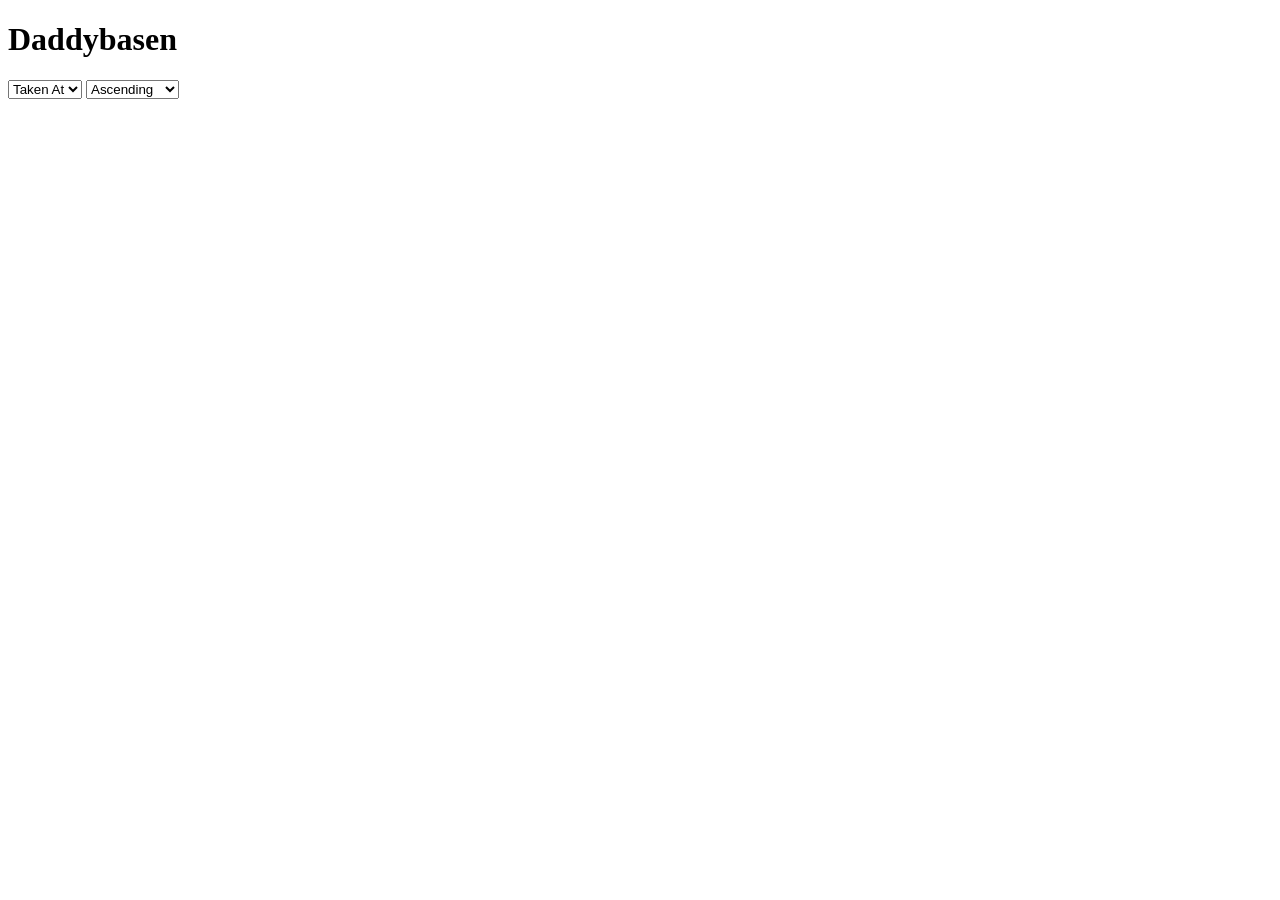
==== src/main/resources/public/gallery.html @ defa95c6 "Feat: added ordering options" ====
<!DOCTYPE html>
<html>
<head>
    <script src="/common.js"> </script>
    <script src="/utils.js"> </script>
    <link rel="stylesheet" href="/style.css">
</head>
<body>
    <div class="header">
        <h1>Daddybasen</h1>
        <div id="usericon"></div>
    </div>
    <main>
        <div id="navbar"></div>
        <select id="sortBy">
            <option value="taken_at">Taken At</option>
        </select>
        <select id="ordering">
            <option value="ASC">Ascending</option>
            <option value="DESC">Descending</option>
        </select>
        <div id="gallery"></div>
        <div id="lightbox" style="display:none;">
            <img id="lightbox-img">
            <video id="lightbox-video" autoplay loop controls>
                <source src="" type="video/mp4">
            </video>
            <div id="lightbox-caption">
                <p id="lightbox-title"></p>
                <p id="lightbox-date"></p>
            </div>
        </div>
    </main>
    <script>
        initGallery();
        initLightbox();

        // Read params from URL on load
        const params = new URLSearchParams(window.location.search);
        document.getElementById("sortBy").value   = params.get("sortBy")   || "taken_at";
        document.getElementById("ordering").value = params.get("ordering") || "DESC";

        loadContent();

        // On change, push new params to URL and reload
        function updateSort() {
            const sortBy   = document.getElementById("sortBy").value;
            const ordering = document.getElementById("ordering").value;
            window.location.href = `?sortBy=${sortBy}&ordering=${ordering}`;
        }

        document.getElementById("sortBy").addEventListener("change",   updateSort);
        document.getElementById("ordering").addEventListener("change", updateSort);
    </script>
</body>
</html>
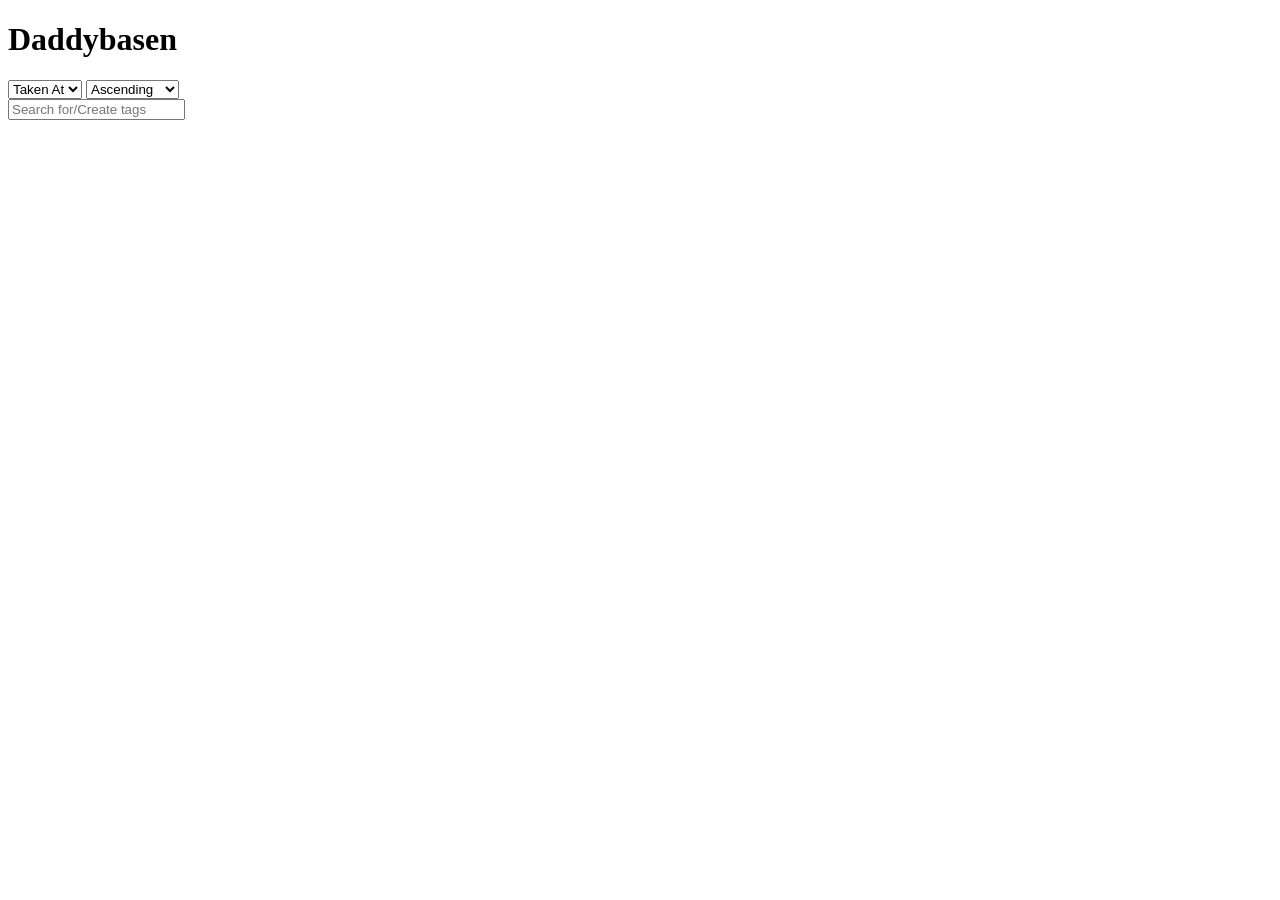
==== commit 8ceb1245: "Feat: added tags browsing and adding to content" ====
--- a/src/main/resources/public/gallery.html
+++ b/src/main/resources/public/gallery.html
@@ -3,7 +3,7 @@
 <head>
     <script src="/common.js"> </script>
     <script src="/utils.js"> </script>
-    <link rel="stylesheet" href="/style.css">
+    <link rel="stylesheet" href="/common.css">
 </head>
 <body>
     <div class="header">
@@ -12,24 +12,78 @@
     </div>
     <main>
         <div id="navbar"></div>
+
+        <!-- SORTING SELECTION -->
         <select id="sortBy">
             <option value="taken_at">Taken At</option>
         </select>
+
+        <!-- ORDERING SELECTION -->
         <select id="ordering">
             <option value="ASC">Ascending</option>
             <option value="DESC">Descending</option>
         </select>
-        <div id="gallery"></div>
-        <div id="lightbox" style="display:none;">
-            <img id="lightbox-img">
-            <video id="lightbox-video" autoplay loop controls>
-                <source src="" type="video/mp4">
-            </video>
-            <div id="lightbox-caption">
-                <p id="lightbox-title"></p>
-                <p id="lightbox-date"></p>
+
+        <!-- LIGHTBOX -->
+        <div id="lightbox" class="lightbox" style="display: none">
+            <div class="lightbox-contents">
+                <div id="lightbox-media-menu-wrap">
+                    <!-- MENU BUTTON -->
+                    <button id="lightbox-menu-button">
+                        Menu
+                    </button>
+
+                    <!-- MENU POPUP -->
+                    <div id="lightbox-menu-popup">
+                        <button class="menu-item-button" data-action="rename">
+                            <i class="fa-regular fa-pen-to-square"></i> 
+                            Rename
+                        </button>
+                        <button class="menu-item-button" data-action="add tags">
+                            <i class="fa-solid fa-tag"></i>
+                            Add tags
+                        </button>
+                        <button class="menu-item-button" data-action="remove">
+                            <i class="fa-regular fa-trash-can"></i>
+                            Remove
+                        </button>
+                        <button id="toggle-tags-button" class="menu-item-button" data-action="toggle tags">
+                            Show tags 
+                        </button>
+                    </div>
+
+                    <!-- MEDIA -->
+                    <div id="lightbox-media">
+                        <!-- IMAGE OR VIDEO -->
+                        <img id="lightbox-image" src="" alt="" style="display:none;">
+                        <video id="lightbox-video" style="display:none;" autoplay loop controls>
+                            <source src="" type="video/mp4">
+                        </video>
+
+                        <!-- CAPTION -->
+                        <div id="lightbox-caption">
+                            <p id="lightbox-caption-title"></p>
+                            <p id="lightbox-caption-date"></p>
+                        </div>
+                    </div>
+                    
+                </div>
+
+                <!-- TAGS -->
+                <div id="lightbox-tags"></div>
             </div>
         </div>
+
+        <div class="flex flex-center overlay-center">
+            <div id="addtag-popup">
+                <input type="text" id="tag-search" name="tag-search" placeholder="Search for/Create tags" class="input-field">
+                <div id="tag-results"></div>
+            </div>
+        </div>
+
+        <!-- GALLERY -->
+        <div id="gallery"></div>
+
     </main>
     <script>
         initGallery();
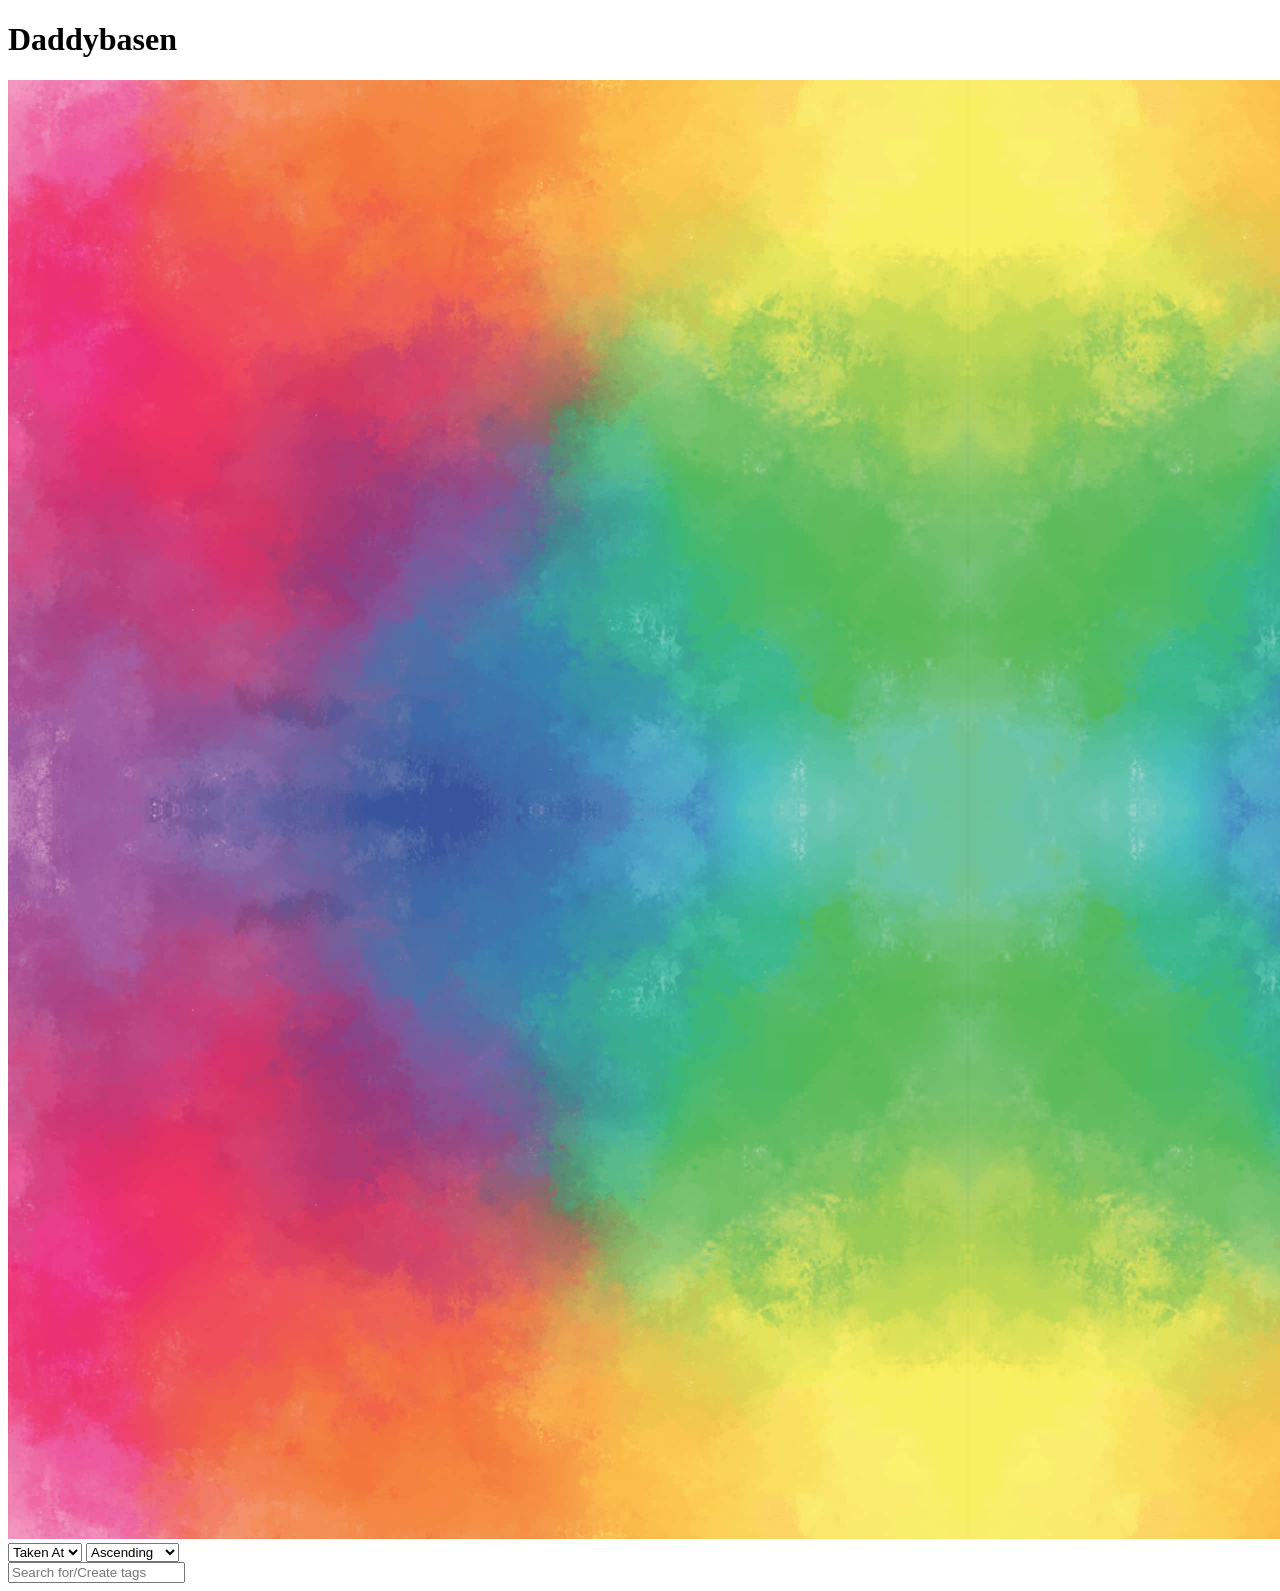
==== commit 62612393: "Feat: made background static" ====
--- a/src/main/resources/public/gallery.html
+++ b/src/main/resources/public/gallery.html
@@ -11,6 +11,7 @@
         <div id="usericon"></div>
     </div>
     <main>
+        <img id="bg-image" src="rainbow-tile.jpg">
         <div id="navbar"></div>
 
         <!-- SORTING SELECTION -->
